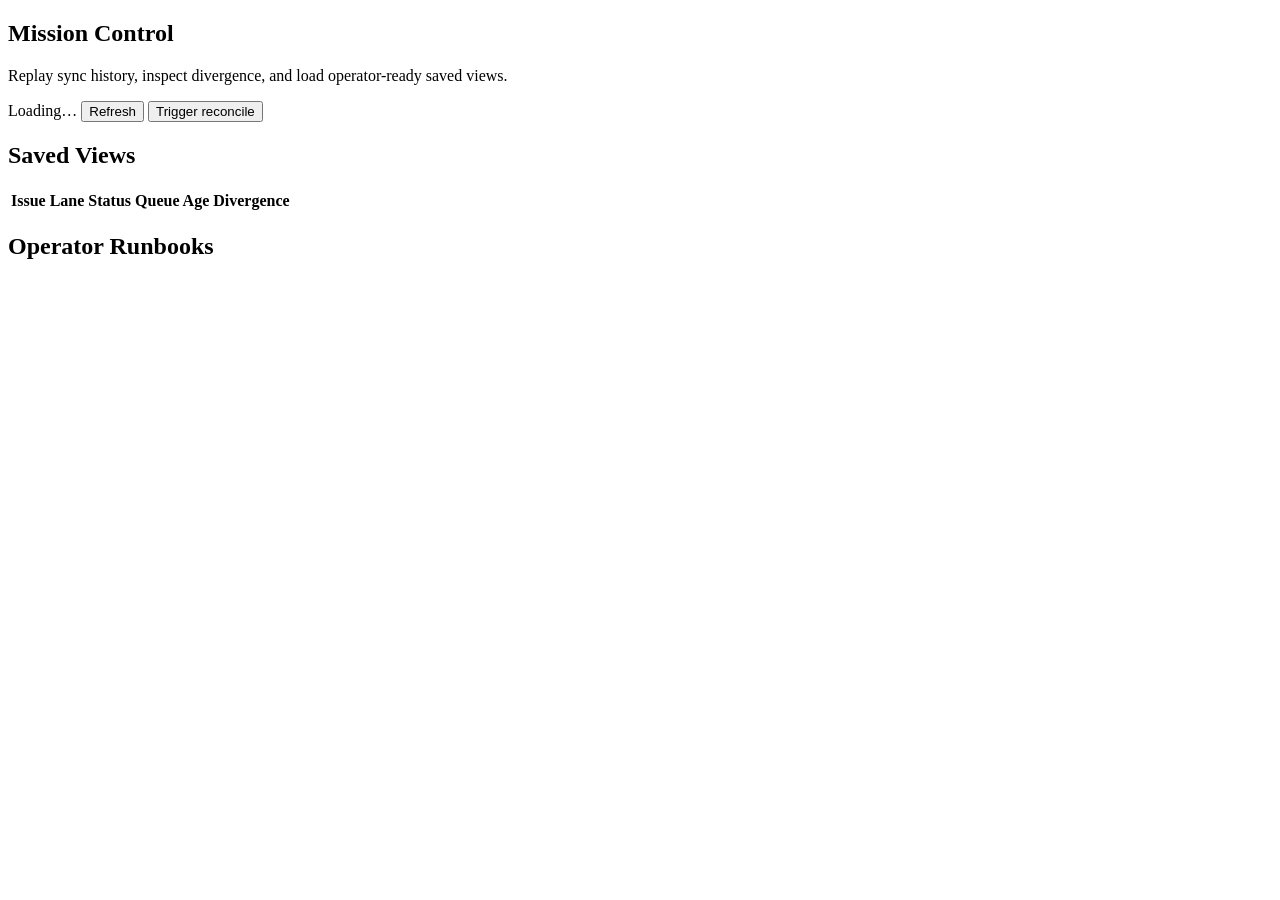
==== public/mission-control.html @ 0d391f27 "feat: harden mission control audits and views" ====
<!doctype html>
<html lang="en">
  <head>
    <meta charset="UTF-8" />
    <meta name="viewport" content="width=device-width, initial-scale=1.0" />
    <title>Mission Control - OpenClaw Command Center</title>
    <link rel="stylesheet" href="/css/dashboard.css" />
    <link rel="stylesheet" href="/css/mission-control.css" />
    <script src="/js/i18n.js"></script>
    <script src="/js/sidebar.js"></script>
  </head>
  <body class="mission-control-page">
    <div id="sidebar-container"></div>
    <div class="main-wrapper" id="main-wrapper">
      <main class="mc-shell">
        <section class="mc-header">
          <div class="mc-title">
            <h1>Mission Control</h1>
            <p>Replay sync history, inspect divergence, and load operator-ready saved views.</p>
          </div>
          <div class="mc-actions">
            <span class="mc-status-pill idle" id="mc-sync-status">Loading…</span>
            <button class="mc-button" id="mc-refresh-button" type="button">Refresh</button>
            <button class="mc-button" id="mc-reconcile-button" type="button">
              Trigger reconcile
            </button>
          </div>
        </section>

        <section class="mc-stats-grid" id="mc-stats"></section>

        <section class="mc-panel">
          <h2>Saved Views</h2>
          <div class="mc-view-list" id="mc-saved-views"></div>
        </section>

        <section class="mc-layout">
          <div class="mc-table-shell">
            <table class="mc-table">
              <thead>
                <tr>
                  <th>Issue</th>
                  <th>Lane</th>
                  <th>Status</th>
                  <th>Queue Age</th>
                  <th>Divergence</th>
                </tr>
              </thead>
              <tbody id="mc-card-table"></tbody>
            </table>
            <div class="mc-empty" id="mc-empty-state" hidden>No cards match the current view.</div>
          </div>

          <div class="mc-detail-stack">
            <section class="mc-detail-card">
              <div id="mc-card-detail"></div>
            </section>

            <section class="mc-runbook-card">
              <h2>Operator Runbooks</h2>
              <div class="mc-runbook-links" id="mc-runbooks"></div>
            </section>
          </div>
        </section>
      </main>
    </div>

    <script src="/js/mission-control.js"></script>
  </body>
</html>
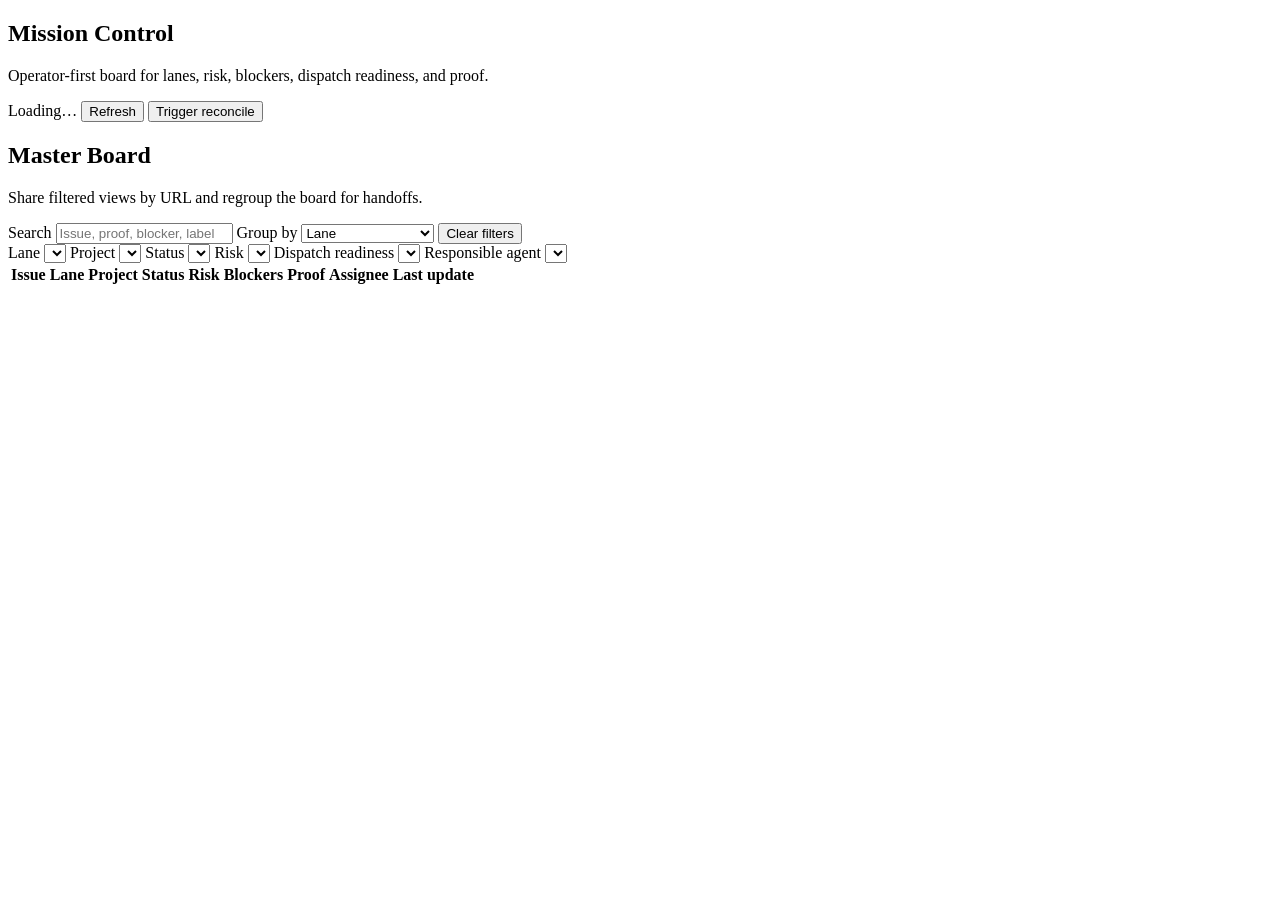
==== commit c7966cdf: "feat: add mission control operator board" ====
--- a/public/mission-control.html
+++ b/public/mission-control.html
@@ -16,7 +16,7 @@
         <section class="mc-header">
           <div class="mc-title">
             <h1>Mission Control</h1>
-            <p>Replay sync history, inspect divergence, and load operator-ready saved views.</p>
+            <p>Operator-first board for lanes, risk, blockers, dispatch readiness, and proof.</p>
           </div>
           <div class="mc-actions">
             <span class="mc-status-pill idle" id="mc-sync-status">Loading…</span>
@@ -27,40 +27,92 @@
           </div>
         </section>
 
+        <section class="mc-alert-stack" id="mc-alerts" hidden></section>
+
         <section class="mc-stats-grid" id="mc-stats"></section>
 
-        <section class="mc-panel">
-          <h2>Saved Views</h2>
-          <div class="mc-view-list" id="mc-saved-views"></div>
+        <section class="mc-panel mc-filter-panel">
+          <div class="mc-filter-header">
+            <div>
+              <h2>Master Board</h2>
+              <p class="mc-muted">
+                Share filtered views by URL and regroup the board for handoffs.
+              </p>
+            </div>
+            <div class="mc-filter-actions">
+              <label class="mc-filter mc-filter-search" for="mc-filter-search">
+                <span>Search</span>
+                <input
+                  id="mc-filter-search"
+                  type="search"
+                  placeholder="Issue, proof, blocker, label"
+                />
+              </label>
+              <label class="mc-filter" for="mc-group-by">
+                <span>Group by</span>
+                <select id="mc-group-by">
+                  <option value="lane">Lane</option>
+                  <option value="project">Project</option>
+                  <option value="status">Status</option>
+                  <option value="risk">Risk</option>
+                  <option value="agent">Responsible agent</option>
+                  <option value="none">No grouping</option>
+                </select>
+              </label>
+              <button class="mc-button mc-button-secondary" id="mc-clear-filters" type="button">
+                Clear filters
+              </button>
+            </div>
+          </div>
+
+          <div class="mc-filter-grid">
+            <label class="mc-filter" for="mc-filter-lane">
+              <span>Lane</span>
+              <select id="mc-filter-lane"></select>
+            </label>
+            <label class="mc-filter" for="mc-filter-project">
+              <span>Project</span>
+              <select id="mc-filter-project"></select>
+            </label>
+            <label class="mc-filter" for="mc-filter-status">
+              <span>Status</span>
+              <select id="mc-filter-status"></select>
+            </label>
+            <label class="mc-filter" for="mc-filter-risk">
+              <span>Risk</span>
+              <select id="mc-filter-risk"></select>
+            </label>
+            <label class="mc-filter" for="mc-filter-dispatch">
+              <span>Dispatch readiness</span>
+              <select id="mc-filter-dispatch"></select>
+            </label>
+            <label class="mc-filter" for="mc-filter-agent">
+              <span>Responsible agent</span>
+              <select id="mc-filter-agent"></select>
+            </label>
+          </div>
+
+          <div class="mc-filter-summary" id="mc-filter-summary"></div>
         </section>
 
-        <section class="mc-layout">
-          <div class="mc-table-shell">
-            <table class="mc-table">
-              <thead>
-                <tr>
-                  <th>Issue</th>
-                  <th>Lane</th>
-                  <th>Status</th>
-                  <th>Queue Age</th>
-                  <th>Divergence</th>
-                </tr>
-              </thead>
-              <tbody id="mc-card-table"></tbody>
-            </table>
-            <div class="mc-empty" id="mc-empty-state" hidden>No cards match the current view.</div>
-          </div>
-
-          <div class="mc-detail-stack">
-            <section class="mc-detail-card">
-              <div id="mc-card-detail"></div>
-            </section>
-
-            <section class="mc-runbook-card">
-              <h2>Operator Runbooks</h2>
-              <div class="mc-runbook-links" id="mc-runbooks"></div>
-            </section>
-          </div>
+        <section class="mc-table-shell">
+          <table class="mc-table" aria-describedby="mc-filter-summary">
+            <thead>
+              <tr>
+                <th>Issue</th>
+                <th>Lane</th>
+                <th>Project</th>
+                <th>Status</th>
+                <th>Risk</th>
+                <th>Blockers</th>
+                <th>Proof</th>
+                <th>Assignee</th>
+                <th>Last update</th>
+              </tr>
+            </thead>
+            <tbody id="mc-card-table"></tbody>
+          </table>
+          <div class="mc-empty" id="mc-empty-state" hidden>No cards match the current filters.</div>
         </section>
       </main>
     </div>
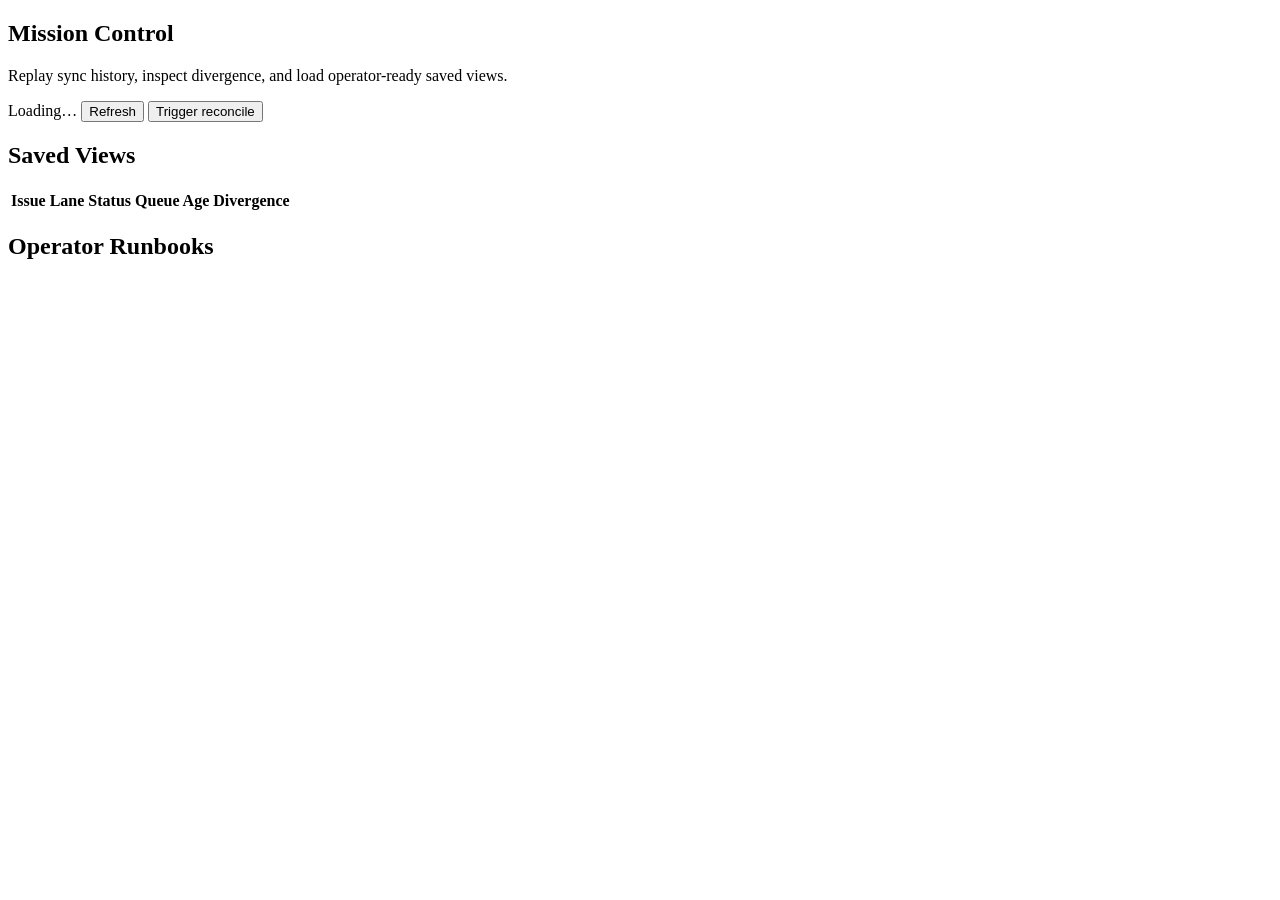
==== commit c4b60a75: "merge: consolidate feat/arc-38-operational-hardening into main" ====
--- a/public/mission-control.html
+++ b/public/mission-control.html
@@ -16,7 +16,7 @@
         <section class="mc-header">
           <div class="mc-title">
             <h1>Mission Control</h1>
-            <p>Operator-first board for lanes, risk, blockers, dispatch readiness, and proof.</p>
+            <p>Replay sync history, inspect divergence, and load operator-ready saved views.</p>
           </div>
           <div class="mc-actions">
             <span class="mc-status-pill idle" id="mc-sync-status">Loading…</span>
@@ -27,92 +27,40 @@
           </div>
         </section>
 
-        <section class="mc-alert-stack" id="mc-alerts" hidden></section>
-
         <section class="mc-stats-grid" id="mc-stats"></section>
 
-        <section class="mc-panel mc-filter-panel">
-          <div class="mc-filter-header">
-            <div>
-              <h2>Master Board</h2>
-              <p class="mc-muted">
-                Share filtered views by URL and regroup the board for handoffs.
-              </p>
-            </div>
-            <div class="mc-filter-actions">
-              <label class="mc-filter mc-filter-search" for="mc-filter-search">
-                <span>Search</span>
-                <input
-                  id="mc-filter-search"
-                  type="search"
-                  placeholder="Issue, proof, blocker, label"
-                />
-              </label>
-              <label class="mc-filter" for="mc-group-by">
-                <span>Group by</span>
-                <select id="mc-group-by">
-                  <option value="lane">Lane</option>
-                  <option value="project">Project</option>
-                  <option value="status">Status</option>
-                  <option value="risk">Risk</option>
-                  <option value="agent">Responsible agent</option>
-                  <option value="none">No grouping</option>
-                </select>
-              </label>
-              <button class="mc-button mc-button-secondary" id="mc-clear-filters" type="button">
-                Clear filters
-              </button>
-            </div>
+        <section class="mc-panel">
+          <h2>Saved Views</h2>
+          <div class="mc-view-list" id="mc-saved-views"></div>
+        </section>
+
+        <section class="mc-layout">
+          <div class="mc-table-shell">
+            <table class="mc-table">
+              <thead>
+                <tr>
+                  <th>Issue</th>
+                  <th>Lane</th>
+                  <th>Status</th>
+                  <th>Queue Age</th>
+                  <th>Divergence</th>
+                </tr>
+              </thead>
+              <tbody id="mc-card-table"></tbody>
+            </table>
+            <div class="mc-empty" id="mc-empty-state" hidden>No cards match the current view.</div>
           </div>
 
-          <div class="mc-filter-grid">
-            <label class="mc-filter" for="mc-filter-lane">
-              <span>Lane</span>
-              <select id="mc-filter-lane"></select>
-            </label>
-            <label class="mc-filter" for="mc-filter-project">
-              <span>Project</span>
-              <select id="mc-filter-project"></select>
-            </label>
-            <label class="mc-filter" for="mc-filter-status">
-              <span>Status</span>
-              <select id="mc-filter-status"></select>
-            </label>
-            <label class="mc-filter" for="mc-filter-risk">
-              <span>Risk</span>
-              <select id="mc-filter-risk"></select>
-            </label>
-            <label class="mc-filter" for="mc-filter-dispatch">
-              <span>Dispatch readiness</span>
-              <select id="mc-filter-dispatch"></select>
-            </label>
-            <label class="mc-filter" for="mc-filter-agent">
-              <span>Responsible agent</span>
-              <select id="mc-filter-agent"></select>
-            </label>
+          <div class="mc-detail-stack">
+            <section class="mc-detail-card">
+              <div id="mc-card-detail"></div>
+            </section>
+
+            <section class="mc-runbook-card">
+              <h2>Operator Runbooks</h2>
+              <div class="mc-runbook-links" id="mc-runbooks"></div>
+            </section>
           </div>
-
-          <div class="mc-filter-summary" id="mc-filter-summary"></div>
-        </section>
-
-        <section class="mc-table-shell">
-          <table class="mc-table" aria-describedby="mc-filter-summary">
-            <thead>
-              <tr>
-                <th>Issue</th>
-                <th>Lane</th>
-                <th>Project</th>
-                <th>Status</th>
-                <th>Risk</th>
-                <th>Blockers</th>
-                <th>Proof</th>
-                <th>Assignee</th>
-                <th>Last update</th>
-              </tr>
-            </thead>
-            <tbody id="mc-card-table"></tbody>
-          </table>
-          <div class="mc-empty" id="mc-empty-state" hidden>No cards match the current filters.</div>
         </section>
       </main>
     </div>
